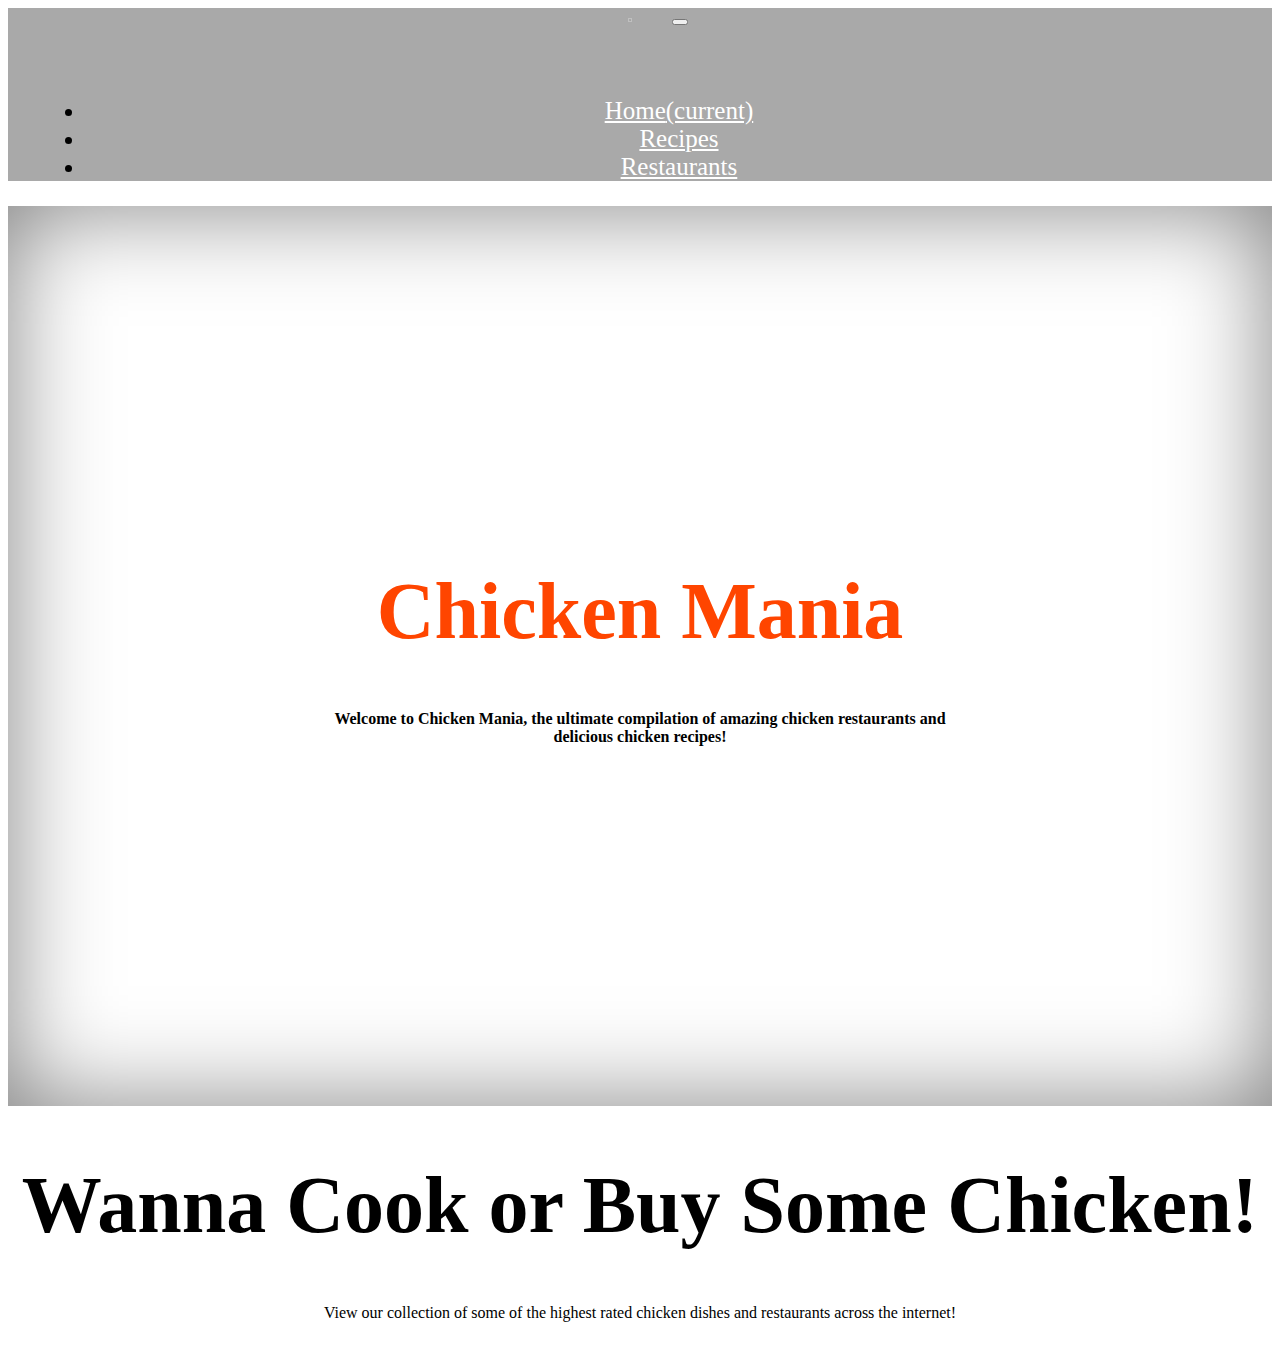
==== Chicken Mania/home.html @ e2dce15b "Almost have list view working and got a restaurant section that does not work" ====
<html>
<head>
    <meta charset="utf-8" />
    <meta http-equiv="X-UA-Compatible" content="IE=edge">
    <title>Chicken Mania</title>
    <meta name="viewport" content="width=device-width, initial-scale=1">
    <link rel="stylesheet" href="https://stackpath.bootstrapcdn.com/bootstrap/4.1.2/css/bootstrap.min.css" integrity="sha384-Smlep5jCw/wG7hdkwQ/Z5nLIefveQRIY9nfy6xoR1uRYBtpZgI6339F5dgvm/e9B" crossorigin="anonymous">
    <link rel="stylesheet" type="text/css" media="screen" href="main.css" />
    <script src="main.js"></script>
</head>
    <body>
        <div class="list-view"></div>
        <nav class="navbar navbar-expand-lg navbar-light bg-light navbar fixed-top" style="background-color:darkgray"
            <a class="navbar-brand" href="home.html"><img src="https://st3.depositphotos.com/8696740/12771/v/950/depositphotos_127718078-stock-illustration-fried-chicken-vector-illustration.jpg" alt="Chicken Mania" id="logo"></a>
            <button class="navbar-toggler" type="button" data-toggle="collapse" data-target="#navbarNav" aria-controls="navbarNav" aria-expanded="false" aria-label="Toggle navigation">
              <span class="navbar-toggler-icon"></span>
            </button>
            <div class="collapse navbar-collapse" id="navbarNav">
              <ul class="navbar-nav">
                <li class="nav-item active">
                  <a class="nav-link" href="home.html">Home<span class="sr-only">(current)</span></a>
                </li>
                <li class="nav-item">
                  <a class="nav-link" href="recipe.html">Recipes</a>
                </li>
                <li class="nav-item">
                  <a class="nav-link" href="restaurant.html">Restaurants</a>
                </li>
              </ul>
            </div>
          </nav>
      
          <div class="site-wrapper">

            <div class="site-wrapper-inner">
      
              <div class="cover-container">
    
                <div class="inner cover">
                  <h1 class="cover-heading">Chicken Mania</h1>
                  <p class="lead"><strong>Welcome to Chicken Mania, the ultimate compilation of  amazing chicken restaurants and delicious chicken recipes!</strong></p>
                </div>
              </div>
            </div>
          </div>
          <div class="jumbotron jumbotron-fluid">
            <h1 class="display-4">Wanna Cook or Buy Some Chicken!</h1>
            <p class="lead">View our collection of some of the highest rated chicken dishes and restaurants across the internet!</p>
              <a class="btn btn-primary btn-danger" href="recipe.html" role="button">Chicken Recipes</a>
              <a class="btn btn-primary btn-info" href="restaurant.html" role="button">Chicken Restaurants</a>
            </p>      
          </div>   
    </body>
</html>
---- Chicken Mania/main.css ----
/*
 * Globals
 */

/* Links */
a,
a:focus,
a:hover {
  color: #fff;
}

/* Custom default button */
.btn-default,
.btn-default:hover,
.btn-default:focus {
  color: #333;
  text-shadow: none; /* Prevent inheritance from `body` */
  background-color: #fff;
  border: 1px solid #fff;
}


/*
 * Base structure
 */

html,
body {
  height: 100%;
  background-image:url("https://4.imimg.com/data4/WX/CT/MY-8854554/live-chicken-500x500.jpg");
  background-size:33%;
  background-position:center;
  background-repeat:no-repeat;
}
#bottom {
  background-image:url(https://www.maangchi.com/wp-content/uploads/2018/02/roasted-chicken-1.jpg);
}
body {
  color: black;
  text-align: center;
  text-shadow:none;
}

/* Extra markup and styles for table-esque vertical and horizontal centering */
.site-wrapper {
  display: table;
  width: 100%;
  height: 100%; /* For at least Firefox */
  min-height: 100%;
  -webkit-box-shadow: inset 0 0 100px rgba(0,0,0,.5);
          box-shadow: inset 0 0 100px rgba(0,0,0,.5);
}
.site-wrapper-inner {
  display: table-cell;
  vertical-align: top;
}
.cover-container {
  margin-right: auto;
  margin-left: auto;
}

/* Padding for spacing */
.inner {
  padding: 30px;
}


/*
 * Header
 */
.masthead-brand {
  margin-top: 10px;
  margin-bottom: 10px;
}

.masthead-nav > li {
  display: inline-block;
}
.masthead-nav > li + li {
  margin-left: 20px;
}
.masthead-nav > li > a {
  padding-right: 0;
  padding-left: 0;
  font-size: 16px;
  font-weight: bold;
  color: #fff; /* IE8 proofing */
  color: rgba(255,255,255,.75);
  border-bottom: 2px solid transparent;
}
.masthead-nav > li > a:hover,
.masthead-nav > li > a:focus {
  background-color: transparent;
  border-bottom-color: #a9a9a9;
  border-bottom-color: rgba(255,255,255,.25);
}
.masthead-nav > .active > a,
.masthead-nav > .active > a:hover,
.masthead-nav > .active > a:focus {
  color: #fff;
  border-bottom-color: #fff;
}

@media (min-width: 768px) {
  .masthead-brand {
    float: left;
  }
  .masthead-nav {
    float: right;
  }
}


/*
 * Cover
 */

.cover {
  padding: 0 20px;
}
.cover .btn-lg {
  padding: 10px 20px;
  font-weight: bold;
}


/*
 * Footer
 */

.mastfoot {
  color: #999; /* IE8 proofing */
  color: rgba(255,255,255,.5);
}


/*
 * Affix and center
 */

@media (min-width: 768px) {
  /* Pull out the header and footer */
  .masthead {
    position: fixed;
    top: 0;
  }
  .mastfoot {
    position: fixed;
    bottom: 0;
  }
  /* Start the vertical centering */
  .site-wrapper-inner {
    vertical-align: middle;
  }
  /* Handle the widths */
  .masthead,
  .mastfoot,
  .cover-container {
    width: 100%; /* Must be percentage or pixels for horizontal alignment */
  }
}

@media (min-width: 992px) {
  .masthead,
  .mastfoot,
  .cover-container {
    width: 700px;
  }
}

#logo{
    width:6%;
}

#navbarNav
{
    padding-left:3%;
    font-size:25px;
}

#navitem{
    padding-right:1%
}

h1{
    font-size:80px;
}

.cover-heading{
  color:orangered;
}
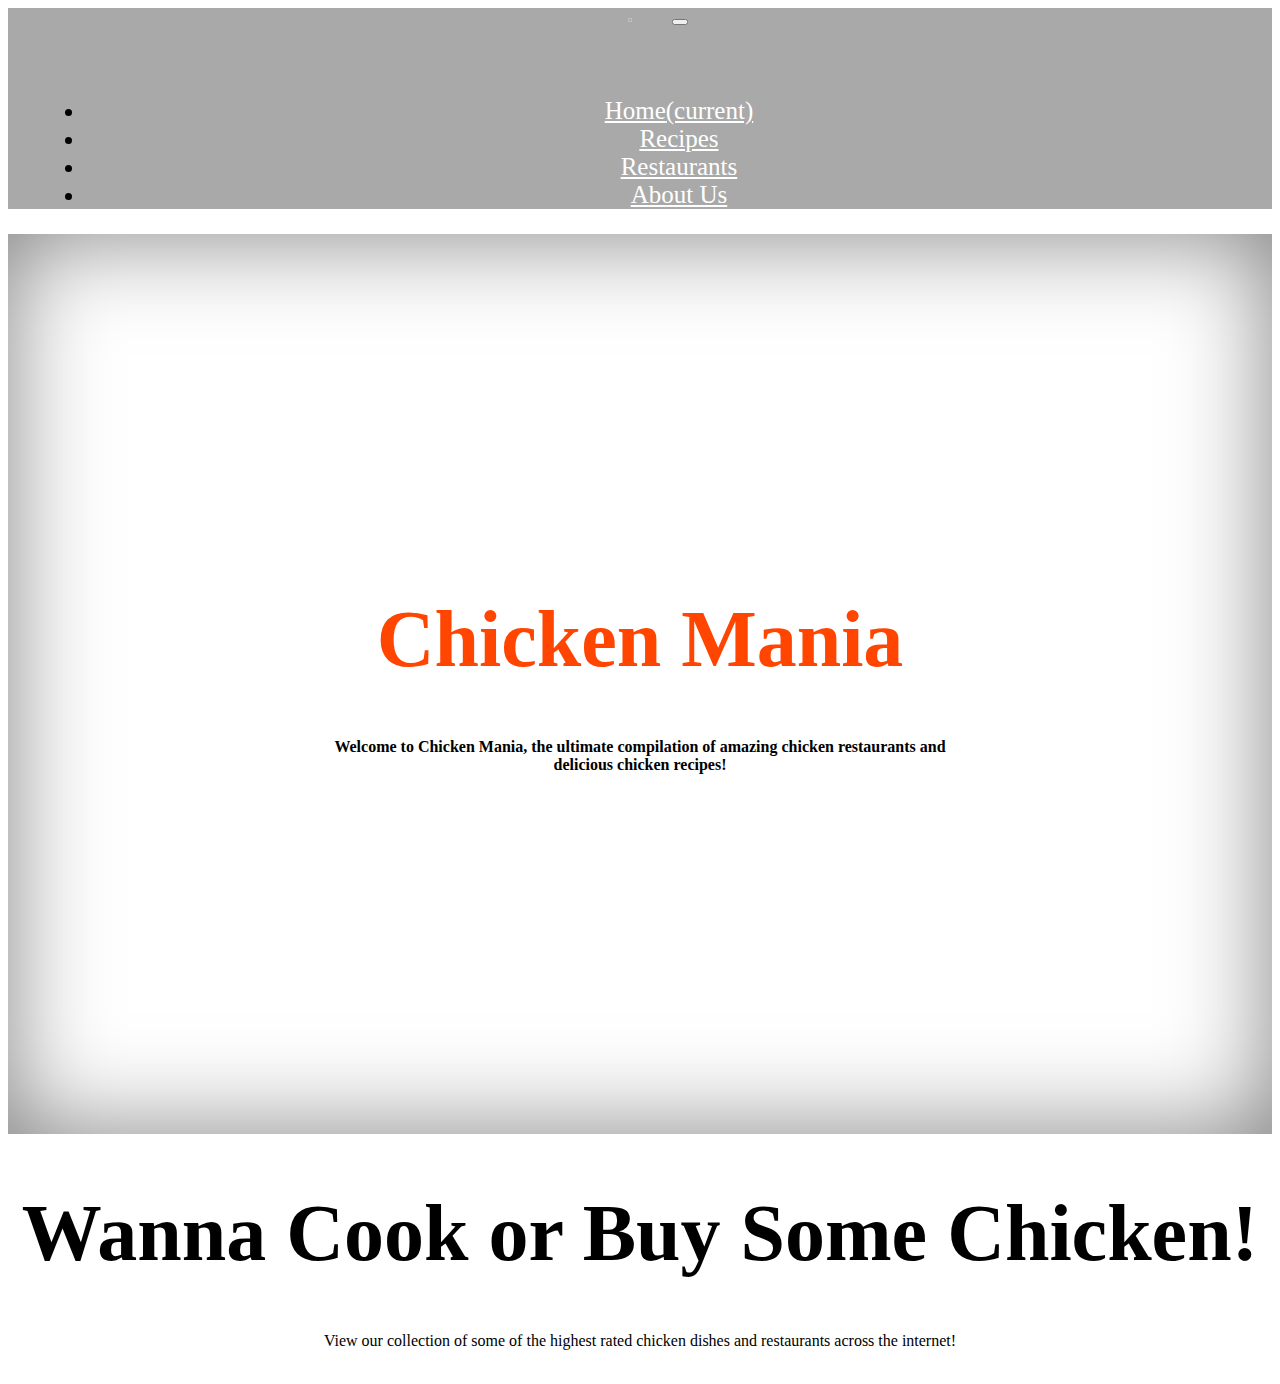
==== commit 12a7fb36: "minor fixes and additions" ====
--- a/Chicken Mania/home.html
+++ b/Chicken Mania/home.html
@@ -26,6 +26,9 @@
                 <li class="nav-item">
                   <a class="nav-link" href="restaurant.html">Restaurants</a>
                 </li>
+                <li>
+                  <a class="nav-link" href="https://www.linkedin.com/in/stephen-r-wong/">About Us</a>
+                </li>
               </ul>
             </div>
           </nav>
